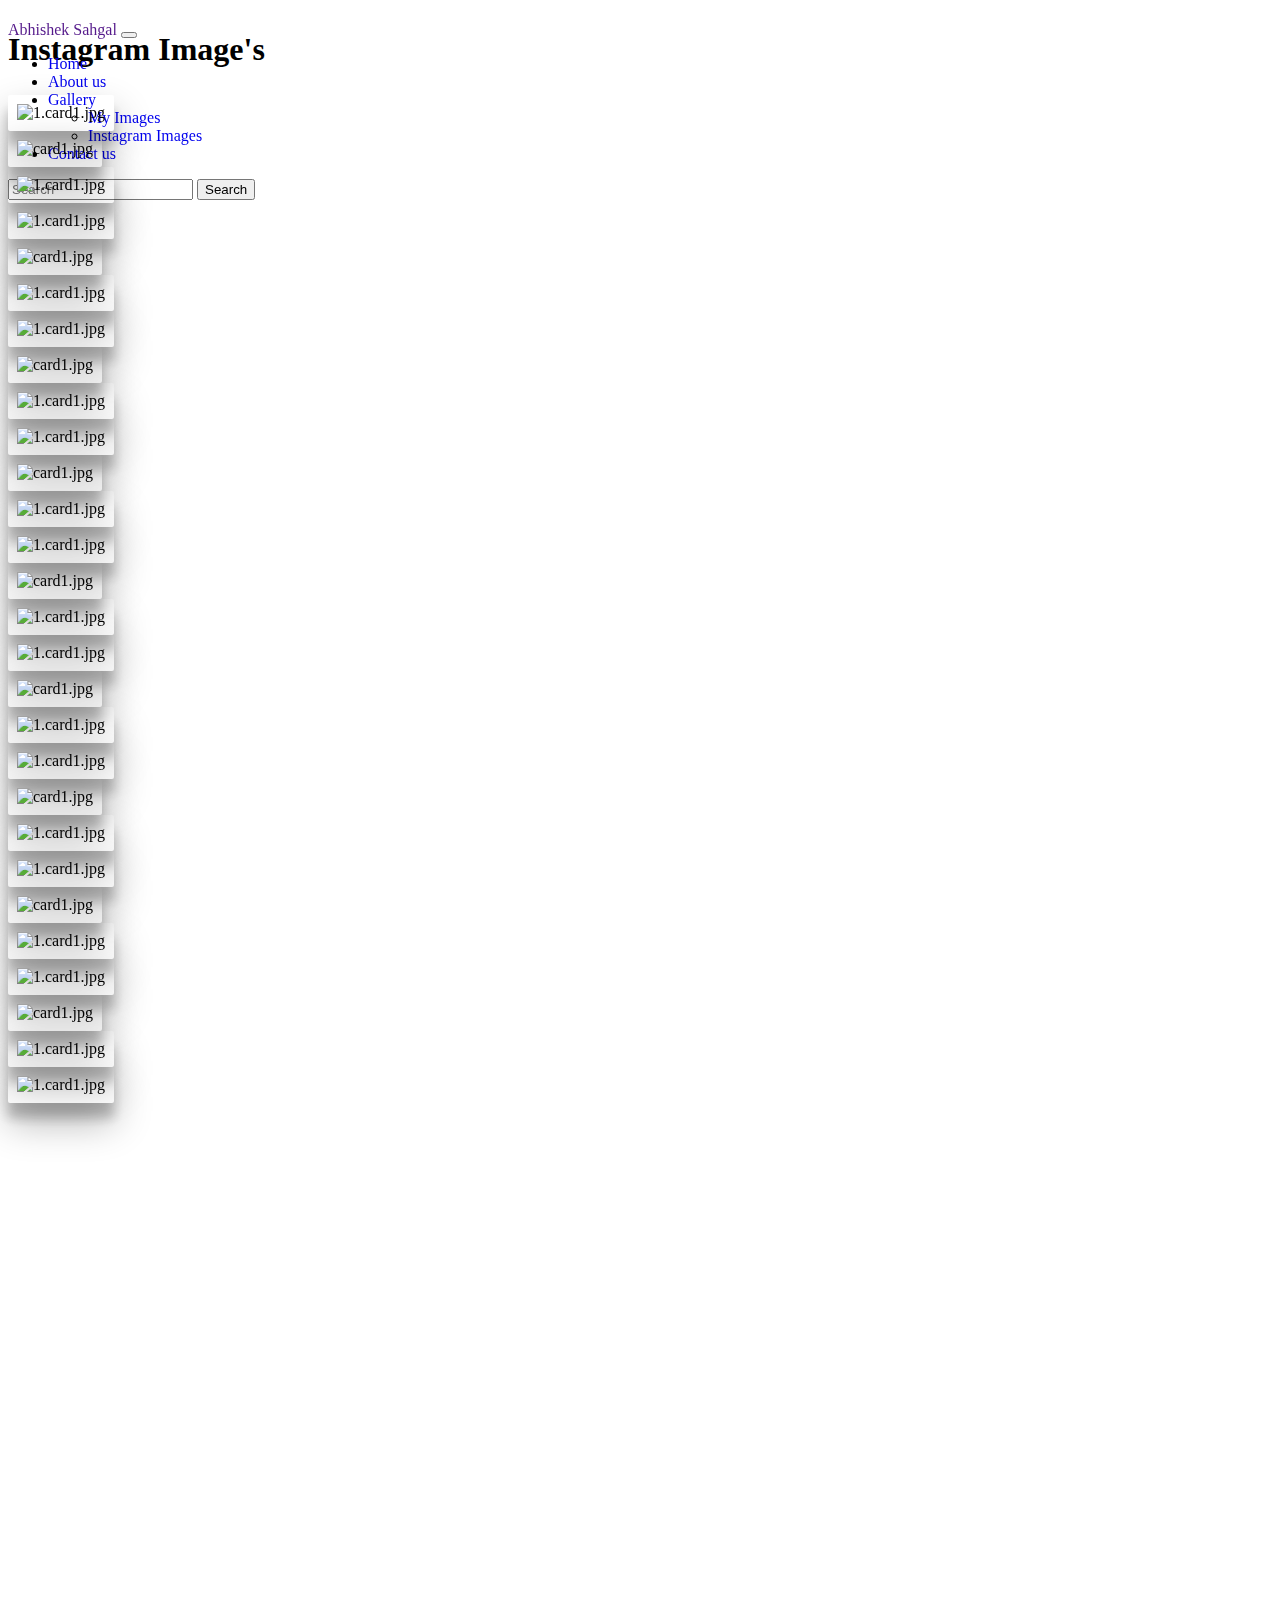
==== instagram.html @ a6126f02 "Add files via upload" ====
<!DOCTYPE html>
<html>

<head>
  <meta charset="UTF-8">
  <meta name="viewport" content="width=device-width, initial-scale=1">
  <link rel="stylesheet" href="style.css">
  <link rel="stylesheet" href="https://unpkg.com/aos@next/dist/aos.css" />
  <!-- CSS only -->
  <link href="https://cdn.jsdelivr.net/npm/bootstrap@5.1.3/dist/css/bootstrap.min.css" rel="stylesheet" integrity="sha384-1BmE4kWBq78iYhFldvKuhfTAU6auU8tT94WrHftjDbrCEXSU1oBoqyl2QvZ6jIW3" crossorigin="anonymous">
  <!-- <link rel="stylesheet"
    href="https://cdn.jsdelivr.net/npm/@fortawesome/fontawesome-free@5.15.4/css/fontawesome.min.css"
    integrity="sha384-jLKHWM3JRmfMU0A5x5AkjWkw/EYfGUAGagvnfryNV3F9VqM98XiIH7VBGVoxVSc7" crossorigin="anonymous"> -->
  <link rel="stylesheet" href="https://cdnjs.cloudflare.com/ajax/libs/font-awesome/6.0.0-beta3/css/all.min.css" />
  <title>Instagram Image</title>
</head>
<body>
    <!-- menubar -->
  <section id="home">
    <nav class="navbar  navbar-dark bg-dark navbar-expand-md ">
      <div class="container-fluid">
        <a href="" class="navbar-brand">Abhishek Sahgal</a>
        <button class="navbar-toggler" data-bs-toggle="collapse" data-bs-target="#mynav">
          <span class="navbar-toggler-icon"></span>
        </button>
        <div class="collapse navbar-collapse" id="mynav">
          <ul class="navbar-nav me-auto mb-2 mb-lg-0 mt-2">
            <li class="navbar-item">
              <a class="nav-link" href="index.html">Home</a>
            </li>
            <li class="navbar-item">
              <a class="nav-link" href="index.html">About us</a>
            </li>
            <li class="navbar-item dropdown">
              <a class="nav-link dropdown-toggle" data-bs-toggle="dropdown" data-bs-target="#dropdown"
                href="#">Gallery</a>
              <ul class="dropdown-menu">
                <li> <a class="dropdown-item" href="myimages.html">My Images</a></li>
                <li> <a class="dropdown-item active" href="instagram.html">Instagram Images</a></li>
                <!-- <li> <a class="dropdown-item" href="gallery.html">Ramdom Images</a></li> -->
              </ul>
            </li>
            <li class="navbar-item">
              <a class="nav-link" href="index.html">Contact us</a>
            </li>
          </ul>
          <form class="d-flex">
            <input class="form-control me-2" type="search" placeholder="Search" />
            <button class="btn btn-outline-light my-2 my-sm-0" type="search">Search</button>
          </form>
        </div>
      </div>
    </nav>
  </section>
  
   <h1 class="heading text-center">Instagram Image's <div class="progress m-auto mt-1" style="width: 40%; height: 5px;">
        <div class="progress-bar bg-dark mx-auto" style="width: 28%;">
        </div>
        </div>
    </h1>
  <div class="container-fluid">
   
    <div class="container-fluid">
      <div class="row">
        <div class="col-md-4 mb-3"data-aos="zoom-in">
          <img class="img-fluid img-shadow2" src="35.jpg" alt="1.card1.jpg">
        </div>
        <div class="col-md-4 mb-3" data-aos="zoom-out">
          <img class="img-fluid img-shadow2" src="39.jpg" alt="card1.jpg">
        </div>
        <div class="col-md-4 mb-3" data-aos="zoom-in">
          <img class="img-fluid img-shadow2" src="3.jpg" alt="1.card1.jpg">
        </div>
      </div>
    </div>
  </div>


  <div class="container-fluid">
   
    <div class="container-fluid">
      <div class="row">
        <div class="col-md-4 mb-3"data-aos="zoom-in">
          <img class="img-fluid img-shadow2" src="4.jpg" alt="1.card1.jpg">
        </div>
        <div class="col-md-4 mb-3" data-aos="zoom-out">
          <img class="img-fluid img-shadow2" src="5.jpg" alt="card1.jpg">
        </div>
        <div class="col-md-4 mb-3" data-aos="zoom-in">
          <img class="img-fluid img-shadow2" src="6.jpg" alt="1.card1.jpg">
        </div>
      </div>
    </div>
  </div>


  <div class="container-fluid">
   
    <div class="container-fluid">
      <div class="row">
        <div class="col-md-4 mb-3"data-aos="zoom-in">
          <img class="img-fluid img-shadow2" src="7.jpg" alt="1.card1.jpg">
        </div>
        <div class="col-md-4 mb-3" data-aos="zoom-out">
          <img class="img-fluid img-shadow2" src="8.jpg" alt="card1.jpg">
        </div>
        <div class="col-md-4 mb-3" data-aos="zoom-in">
          <img class="img-fluid img-shadow2" src="9.jpg" alt="1.card1.jpg">
        </div>
      </div>
    </div>
  </div>


  <div class="container-fluid">
   
    <div class="container-fluid">
      <div class="row">
        <div class="col-md-4 mb-3"data-aos="zoom-in">
          <img class="img-fluid img-shadow2" src="10.jpg" alt="1.card1.jpg">
        </div>
        <div class="col-md-4 mb-3" data-aos="zoom-out">
          <img class="img-fluid img-shadow2" src="11.jpg" alt="card1.jpg">
        </div>
        <div class="col-md-4 mb-3" data-aos="zoom-in">
          <img class="img-fluid img-shadow2" src="12.jpg" alt="1.card1.jpg">
        </div>
      </div>
    </div>
  </div>


  <div class="container-fluid">
   
    <div class="container-fluid">
      <div class="row">
        <div class="col-md-4 mb-3"data-aos="zoom-in">
          <img class="img-fluid img-shadow2" src="13.jpg" alt="1.card1.jpg">
        </div>
        <div class="col-md-4 mb-3" data-aos="zoom-out">
          <img class="img-fluid img-shadow2" src="14.jpg" alt="card1.jpg">
        </div>
        <div class="col-md-4 mb-3" data-aos="zoom-in">
          <img class="img-fluid img-shadow2" src="15.jpg" alt="1.card1.jpg">
        </div>
      </div>
    </div>
  </div>


  <div class="container-fluid">
   
    <div class="container-fluid">
      <div class="row">
        <div class="col-md-4 mb-3"data-aos="zoom-in">
          <img class="img-fluid img-shadow2" src="16.jpg" alt="1.card1.jpg">
        </div>
        <div class="col-md-4 mb-3" data-aos="zoom-out">
          <img class="img-fluid img-shadow2" src="17.jpg" alt="card1.jpg">
        </div>
        <div class="col-md-4 mb-3" data-aos="zoom-in">
          <img class="img-fluid img-shadow2" src="18.jpg" alt="1.card1.jpg">
        </div>
      </div>
    </div>
  </div>


  <div class="container-fluid">
   
    <div class="container-fluid">
      <div class="row">
        <div class="col-md-4 mb-3"data-aos="zoom-in">
          <img class="img-fluid img-shadow2" src="19.jpg" alt="1.card1.jpg">
        </div>
        <div class="col-md-4 mb-3" data-aos="zoom-out">
          <img class="img-fluid img-shadow2" src="20.jpg" alt="card1.jpg">
        </div>
        <div class="col-md-4 mb-3" data-aos="zoom-in">
          <img class="img-fluid img-shadow2" src="21.jpg" alt="1.card1.jpg">
        </div>
      </div>
    </div>
  </div>


  <div class="container-fluid">
   
    <div class="container-fluid">
      <div class="row">
        <div class="col-md-4 mb-3"data-aos="zoom-in">
          <img class="img-fluid img-shadow2" src="22.jpg" alt="1.card1.jpg">
        </div>
        <div class="col-md-4 mb-3" data-aos="zoom-out">
          <img class="img-fluid img-shadow2" src="23.jpg" alt="card1.jpg">
        </div>
        <div class="col-md-4 mb-3" data-aos="zoom-in">
          <img class="img-fluid img-shadow2" src="24.jpg" alt="1.card1.jpg">
        </div>
      </div>
    </div>
  </div>


  <div class="container-fluid">
   
    <div class="container-fluid">
      <div class="row">
        <div class="col-md-4 mb-3"data-aos="zoom-in">
          <img class="img-fluid img-shadow2" src="25.jpg" alt="1.card1.jpg">
        </div>
        <div class="col-md-4 mb-3" data-aos="zoom-out">
          <img class="img-fluid img-shadow2" src="26.jpg" alt="card1.jpg">
        </div>
        <div class="col-md-4 mb-3" data-aos="zoom-in">
          <img class="img-fluid img-shadow2" src="27.jpg" alt="1.card1.jpg">
        </div>
      </div>
    </div>
  </div>
  <div class="container-fluid">
   
    <div class="container-fluid">
      <div class="row">
        <div class="col-md-4 mb-3"data-aos="zoom-in">
          <img class="img-fluid img-shadow2" src="28.jpg" alt="1.card1.jpg">
        </div>
        <div class="col-md-4 mb-3" data-aos="zoom-out">
          <img class="img-fluid img-shadow2" src="29.jpg" alt="card1.jpg">
        </div>
        <div class="col-md-4 mb-3" data-aos="zoom-in">
          <img class="img-fluid img-shadow2" src="30.jpg" alt="1.card1.jpg">
        </div>
      </div>
    </div>
  </div>


  <div class="container-fluid">
   
    <div class="container-fluid">
      <div class="row">
        <div class="col-md-4 mb-3"data-aos="zoom-in">
          <img class="img-fluid img-shadow2" src="34.jpg" alt="1.card1.jpg">
        </div>
        <div class="col-md-4 mb-3" data-aos="zoom-out">
          <img class="img-fluid img-shadow2" src="32.jpg" alt="card1.jpg">
        </div>
        <div class="col-md-4 mb-3" data-aos="zoom-in">
          <img class="img-fluid img-shadow2" src="33.jpg" alt="1.card1.jpg">
        </div>
      </div>
    </div>
  </div>


  <div class="container-fluid">
   
    <div class="container-fluid">
      <div class="row">
        <div class="col-md-4 mb-3"data-aos="zoom-in">
          <img class="img-fluid img-shadow2" src="31.jpg" alt="1.card1.jpg">
        </div>
        <div class="col-md-4 mb-3" data-aos="zoom-out">
          <img class="img-fluid img-shadow2" src="2.jpg" alt="card1.jpg">
        </div>
        <div class="col-md-4 mb-3" data-aos="zoom-in">
          <img class="img-fluid img-shadow2" src="36.jpg" alt="1.card1.jpg">
        </div>
      </div>
    </div>
  </div>


  <div class="container-fluid">
   
    <div class="container-fluid">
      <div class="row">
        <div class="col-md-4 mb-3"data-aos="zoom-in">
          <img class="img-fluid img-shadow2" src="37.jpg" alt="1.card1.jpg">
        </div>
        <div class="col-md-4 mb-3" data-aos="zoom-out">
          <img class="img-fluid img-shadow2" src="38.jpg" alt="card1.jpg">
        </div>
        <div class="col-md-4 mb-3" data-aos="zoom-in">
          <img class="img-fluid img-shadow2" src="1.jpg" alt="1.card1.jpg">
        </div>
      </div>
    </div>
  </div>


  <div class="container-fluid">
   
    <div class="container-fluid">
      <div class="row">
        <div class="col-md-4 mb-3"data-aos="zoom-in">
          <img class="img-fluid img-shadow2" src="40.jpg" alt="1.card1.jpg">
        </div>
        <div class="col-md-4 mb-3" data-aos="zoom-out">
          <img class="img-fluid img-shadow2" src="41.jpg" alt="card1.jpg">
        </div>
        <div class="col-md-4 mb-3" data-aos="zoom-in">
          <img class="img-fluid img-shadow2" src="42.jpg" alt="1.card1.jpg">
        </div>
      </div>
    </div>
  </div>


<!-- Modal -->
<div class="modal fade" id="gallery-modal" tabindex="-1" aria-labelledby="exampleModalLabel" aria-hidden="true">
  <div class="modal-dialog modal-dialog-centered modal-lg">
    <div class="modal-content">
      <div class="modal-header">
        <button type="button" class="btn-close" data-bs-dismiss="modal" aria-label="Close"></button>
      </div>
      <div class="modal-body">
        <img src="1.jpg" class="modal-img img-fluid" alt="" />
      </div>
    
  </div>
</div>







  <!-- our aos data  -->
  <script src="https://unpkg.com/aos@next/dist/aos.js"></script>
  <script>
    AOS.init();
  </script>
  <script src="https://cdn.jsdelivr.net/npm/@popperjs/core@2.9.2/dist/umd/popper.min.js" integrity="sha384-IQsoLXl5PILFhosVNubq5LC7Qb9DXgDA9i+tQ8Zj3iwWAwPtgFTxbJ8NT4GN1R8p" crossorigin="anonymous"></script>
  <script src="https://cdn.jsdelivr.net/npm/bootstrap@5.0.2/dist/js/bootstrap.min.js" integrity="sha384-cVKIPhGWiC2Al4u+LWgxfKTRIcfu0JTxR+EQDz/bgldoEyl4H0zUF0QKbrJ0EcQF" crossorigin="anonymous"></script>

</body>

</html>
---- style.css ----
html{
  scroll-behavior: smooth;
}
nav{
  position:fixed;
}


a{
  text-decoration: none;
  
}

/*text position*/ 

.container1{
  min-height: 100vh;
  width: 100%;
  display: flex;
  align-items: center;
  justify-content: center;
}

/*banner*/

#hero{
  background: url(banner.jpg);
  background-size: cover;
  background-position: top-center;
  position: relative;
  z-index: 1;
}
#hero .hero{
  max-width: 1200px;
  margin: 0 auto;
  padding: 0 150px;
  justify-content: flex-start;
}
/*opacity effect*/

#hero:after{
  content: '';
  position: absolute;
  left: 0;
  top: 0;
  height: 100%;
  width: 100%;
  background-color: black;
  opacity: .4;
  z-index: -1;
}
.hero h1{
  color: transparent;
  font-size: 2rem;
  display: block;
  position: relative;
  width: fit-content;
  animation: text_revel .5s ease forwards;
  animation-delay: 1s;
  
}
.hero h1:nth-child(1){
  animation-delay:1s;
}
.hero h1:nth-child(2){
  animation-delay:2s;
}
.hero h1:nth-child(3) {
  animation: text_revel_name .5 ease forwards;
  animation-delay: 2.5s;
}
.hero .cta{
  display: inline-block;
  color: white;
  letter-spacing: .1px;
  font-size: 1rem;
  text-transform: uppercase;
  padding: 10px 30px;
  border: 2px solid crimson;
  background-color: transparent;
  margin-top: 20px;
  transition: .3 ease;
  transition-property: background-color,color;
}
.hero h1 span{
  position: absolute;
  top: 0;
  left: 0;
  background-color: crimson;
  height: 100%;
  width: 0;
  animation: text_revel_box 1s ease;
  animation-delay: .5s;
}
.hero h1:nth-child(1) span{
  animation-delay: .5s;
}
.hero h1:nth-child(2) span {
  animation-delay: 1.5s;
}
.hero h1:nth-child(3) span {
  animation-delay: 2s;
}
.hero .cta:hover{
  color: white;
  background-color: crimson;
}
@keyframes text_revel_box{
  50%{
    width: 100%;
    left: 0;
  }
  100%{
    width: 0%;
    left: 100%;
  }
}
@keyframes text_revel{
  100%{
    color: white;
  }
}
@keyframes text_revel_name{
  100%{
    color: #B2B441;
    font-weight: 500;
  }
}
.img-shadow{
  box-shadow: 5px 5px 9px black;
  border-radius: 5px;
}
.card{
  border-radius: 15px;
}
.card img{
  border-radius: 15px;
}

 .fa-instagram:hover{
   color:orange;
 }
 .fa-facebook:hover{
  color: lightseagreen;
}
.fa-github:hover{
  color: darkslategrey;
}
.fa-youtube:hover{
  color: red;
}
.img-shadow2{
  box-shadow: rgba(0, 0, 0, 0.3) 0px 19px 38px, rgba(0, 0, 0, 0.22) 0px 15px 12px;
  padding: 9px;
  border-radius:2px;
  cursor: pointer;
}
.img-shadow2:hover{
  box-shadow: rgba(0, 0, 0, 0.3) 0px 19px 38px, rgba(255, 251, 251, 0.22) 0px 15px 12px;
}
.heading{
  padding-top:10px;
  font-family: Baskerville;
  font-weight: bolder;
}
#gallery-modal .gallery-img{
  width: 100%;
}
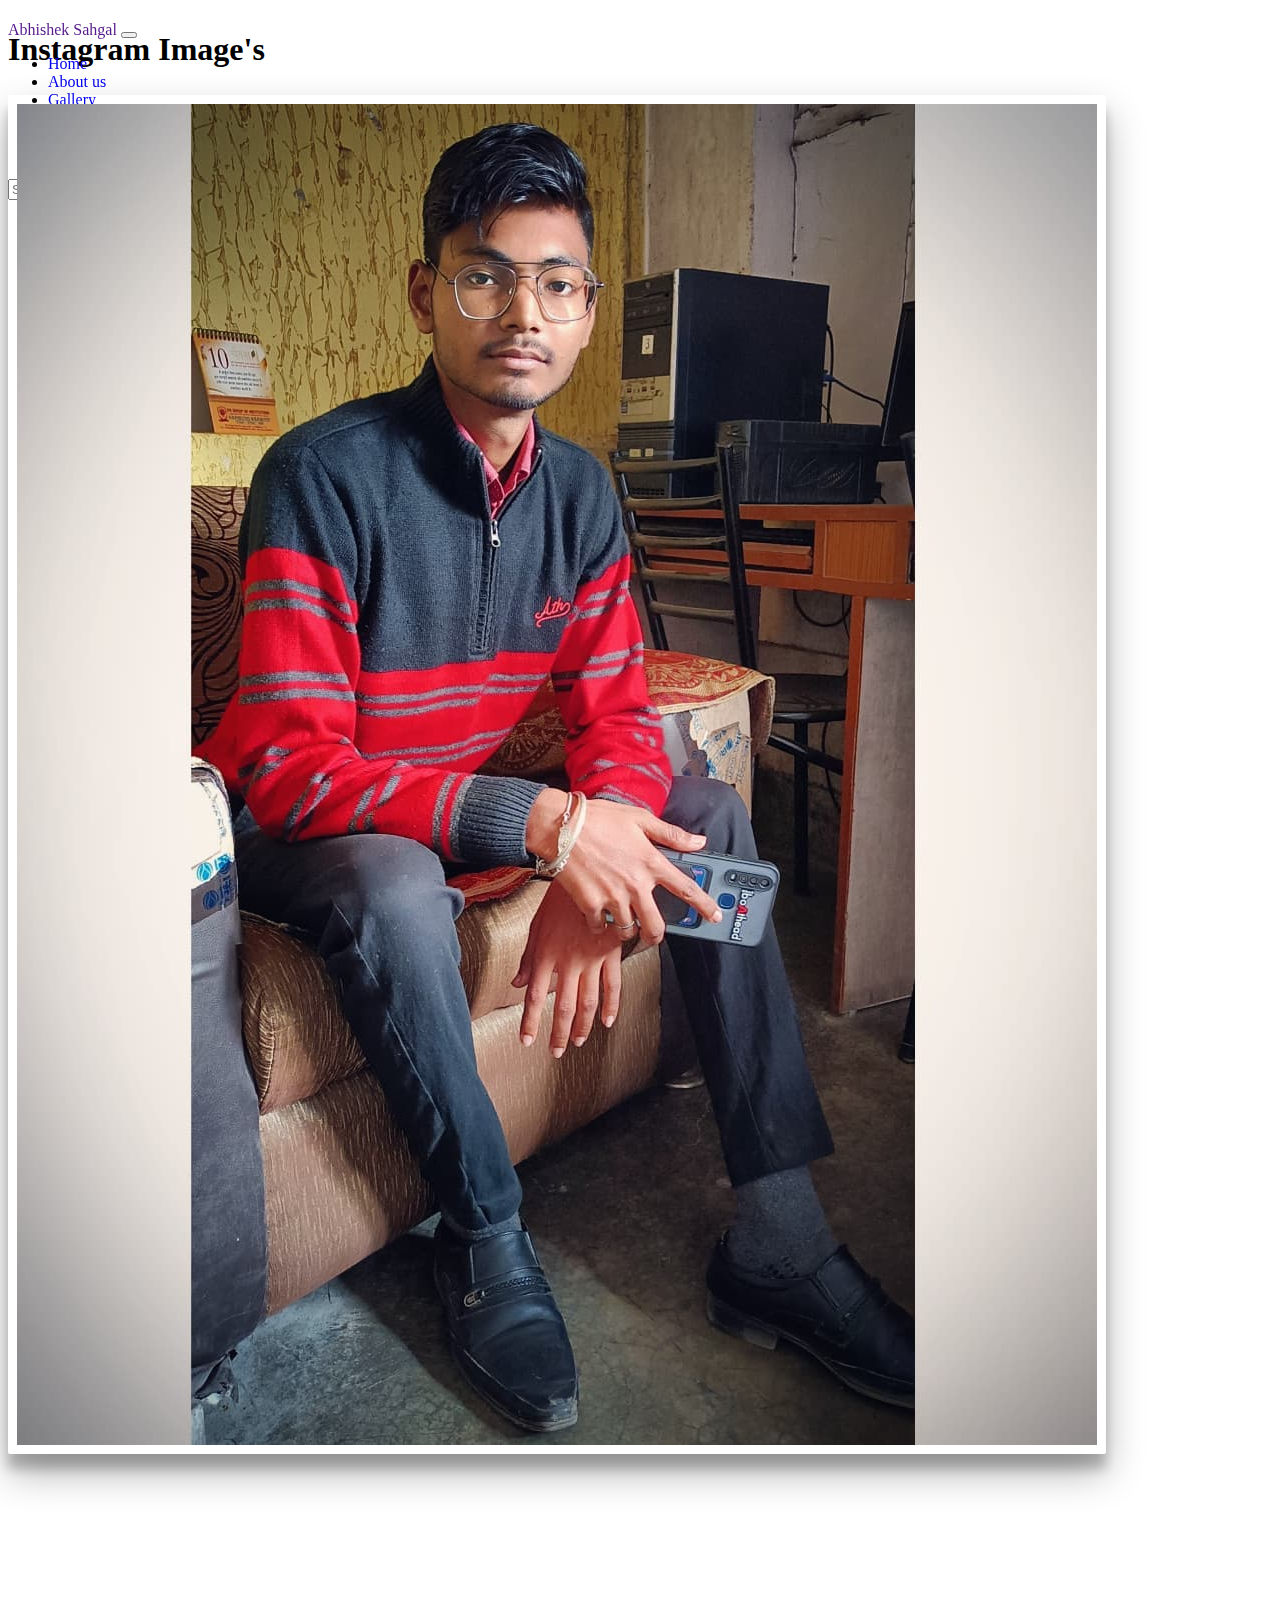
==== commit 57f65e83: "Add files via upload" ====
--- a/instagram.html
+++ b/instagram.html
@@ -63,245 +63,245 @@
     <div class="container-fluid">
       <div class="row">
         <div class="col-md-4 mb-3"data-aos="zoom-in">
-          <img class="img-fluid img-shadow2" src="35.jpg" alt="1.card1.jpg">
-        </div>
-        <div class="col-md-4 mb-3" data-aos="zoom-out">
-          <img class="img-fluid img-shadow2" src="39.jpg" alt="card1.jpg">
-        </div>
-        <div class="col-md-4 mb-3" data-aos="zoom-in">
-          <img class="img-fluid img-shadow2" src="3.jpg" alt="1.card1.jpg">
-        </div>
-      </div>
-    </div>
-  </div>
-
-
-  <div class="container-fluid">
-   
-    <div class="container-fluid">
-      <div class="row">
-        <div class="col-md-4 mb-3"data-aos="zoom-in">
-          <img class="img-fluid img-shadow2" src="4.jpg" alt="1.card1.jpg">
-        </div>
-        <div class="col-md-4 mb-3" data-aos="zoom-out">
-          <img class="img-fluid img-shadow2" src="5.jpg" alt="card1.jpg">
-        </div>
-        <div class="col-md-4 mb-3" data-aos="zoom-in">
-          <img class="img-fluid img-shadow2" src="6.jpg" alt="1.card1.jpg">
-        </div>
-      </div>
-    </div>
-  </div>
-
-
-  <div class="container-fluid">
-   
-    <div class="container-fluid">
-      <div class="row">
-        <div class="col-md-4 mb-3"data-aos="zoom-in">
-          <img class="img-fluid img-shadow2" src="7.jpg" alt="1.card1.jpg">
-        </div>
-        <div class="col-md-4 mb-3" data-aos="zoom-out">
-          <img class="img-fluid img-shadow2" src="8.jpg" alt="card1.jpg">
-        </div>
-        <div class="col-md-4 mb-3" data-aos="zoom-in">
-          <img class="img-fluid img-shadow2" src="9.jpg" alt="1.card1.jpg">
-        </div>
-      </div>
-    </div>
-  </div>
-
-
-  <div class="container-fluid">
-   
-    <div class="container-fluid">
-      <div class="row">
-        <div class="col-md-4 mb-3"data-aos="zoom-in">
-          <img class="img-fluid img-shadow2" src="10.jpg" alt="1.card1.jpg">
-        </div>
-        <div class="col-md-4 mb-3" data-aos="zoom-out">
-          <img class="img-fluid img-shadow2" src="11.jpg" alt="card1.jpg">
-        </div>
-        <div class="col-md-4 mb-3" data-aos="zoom-in">
-          <img class="img-fluid img-shadow2" src="12.jpg" alt="1.card1.jpg">
-        </div>
-      </div>
-    </div>
-  </div>
-
-
-  <div class="container-fluid">
-   
-    <div class="container-fluid">
-      <div class="row">
-        <div class="col-md-4 mb-3"data-aos="zoom-in">
-          <img class="img-fluid img-shadow2" src="13.jpg" alt="1.card1.jpg">
-        </div>
-        <div class="col-md-4 mb-3" data-aos="zoom-out">
-          <img class="img-fluid img-shadow2" src="14.jpg" alt="card1.jpg">
-        </div>
-        <div class="col-md-4 mb-3" data-aos="zoom-in">
-          <img class="img-fluid img-shadow2" src="15.jpg" alt="1.card1.jpg">
-        </div>
-      </div>
-    </div>
-  </div>
-
-
-  <div class="container-fluid">
-   
-    <div class="container-fluid">
-      <div class="row">
-        <div class="col-md-4 mb-3"data-aos="zoom-in">
-          <img class="img-fluid img-shadow2" src="16.jpg" alt="1.card1.jpg">
-        </div>
-        <div class="col-md-4 mb-3" data-aos="zoom-out">
-          <img class="img-fluid img-shadow2" src="17.jpg" alt="card1.jpg">
-        </div>
-        <div class="col-md-4 mb-3" data-aos="zoom-in">
-          <img class="img-fluid img-shadow2" src="18.jpg" alt="1.card1.jpg">
-        </div>
-      </div>
-    </div>
-  </div>
-
-
-  <div class="container-fluid">
-   
-    <div class="container-fluid">
-      <div class="row">
-        <div class="col-md-4 mb-3"data-aos="zoom-in">
-          <img class="img-fluid img-shadow2" src="19.jpg" alt="1.card1.jpg">
-        </div>
-        <div class="col-md-4 mb-3" data-aos="zoom-out">
-          <img class="img-fluid img-shadow2" src="20.jpg" alt="card1.jpg">
-        </div>
-        <div class="col-md-4 mb-3" data-aos="zoom-in">
-          <img class="img-fluid img-shadow2" src="21.jpg" alt="1.card1.jpg">
-        </div>
-      </div>
-    </div>
-  </div>
-
-
-  <div class="container-fluid">
-   
-    <div class="container-fluid">
-      <div class="row">
-        <div class="col-md-4 mb-3"data-aos="zoom-in">
-          <img class="img-fluid img-shadow2" src="22.jpg" alt="1.card1.jpg">
-        </div>
-        <div class="col-md-4 mb-3" data-aos="zoom-out">
-          <img class="img-fluid img-shadow2" src="23.jpg" alt="card1.jpg">
-        </div>
-        <div class="col-md-4 mb-3" data-aos="zoom-in">
-          <img class="img-fluid img-shadow2" src="24.jpg" alt="1.card1.jpg">
-        </div>
-      </div>
-    </div>
-  </div>
-
-
-  <div class="container-fluid">
-   
-    <div class="container-fluid">
-      <div class="row">
-        <div class="col-md-4 mb-3"data-aos="zoom-in">
-          <img class="img-fluid img-shadow2" src="25.jpg" alt="1.card1.jpg">
-        </div>
-        <div class="col-md-4 mb-3" data-aos="zoom-out">
-          <img class="img-fluid img-shadow2" src="26.jpg" alt="card1.jpg">
-        </div>
-        <div class="col-md-4 mb-3" data-aos="zoom-in">
-          <img class="img-fluid img-shadow2" src="27.jpg" alt="1.card1.jpg">
-        </div>
-      </div>
-    </div>
-  </div>
-  <div class="container-fluid">
-   
-    <div class="container-fluid">
-      <div class="row">
-        <div class="col-md-4 mb-3"data-aos="zoom-in">
-          <img class="img-fluid img-shadow2" src="28.jpg" alt="1.card1.jpg">
-        </div>
-        <div class="col-md-4 mb-3" data-aos="zoom-out">
-          <img class="img-fluid img-shadow2" src="29.jpg" alt="card1.jpg">
-        </div>
-        <div class="col-md-4 mb-3" data-aos="zoom-in">
-          <img class="img-fluid img-shadow2" src="30.jpg" alt="1.card1.jpg">
-        </div>
-      </div>
-    </div>
-  </div>
-
-
-  <div class="container-fluid">
-   
-    <div class="container-fluid">
-      <div class="row">
-        <div class="col-md-4 mb-3"data-aos="zoom-in">
-          <img class="img-fluid img-shadow2" src="34.jpg" alt="1.card1.jpg">
-        </div>
-        <div class="col-md-4 mb-3" data-aos="zoom-out">
-          <img class="img-fluid img-shadow2" src="32.jpg" alt="card1.jpg">
-        </div>
-        <div class="col-md-4 mb-3" data-aos="zoom-in">
-          <img class="img-fluid img-shadow2" src="33.jpg" alt="1.card1.jpg">
-        </div>
-      </div>
-    </div>
-  </div>
-
-
-  <div class="container-fluid">
-   
-    <div class="container-fluid">
-      <div class="row">
-        <div class="col-md-4 mb-3"data-aos="zoom-in">
-          <img class="img-fluid img-shadow2" src="31.jpg" alt="1.card1.jpg">
-        </div>
-        <div class="col-md-4 mb-3" data-aos="zoom-out">
-          <img class="img-fluid img-shadow2" src="2.jpg" alt="card1.jpg">
-        </div>
-        <div class="col-md-4 mb-3" data-aos="zoom-in">
-          <img class="img-fluid img-shadow2" src="36.jpg" alt="1.card1.jpg">
-        </div>
-      </div>
-    </div>
-  </div>
-
-
-  <div class="container-fluid">
-   
-    <div class="container-fluid">
-      <div class="row">
-        <div class="col-md-4 mb-3"data-aos="zoom-in">
-          <img class="img-fluid img-shadow2" src="37.jpg" alt="1.card1.jpg">
-        </div>
-        <div class="col-md-4 mb-3" data-aos="zoom-out">
-          <img class="img-fluid img-shadow2" src="38.jpg" alt="card1.jpg">
-        </div>
-        <div class="col-md-4 mb-3" data-aos="zoom-in">
-          <img class="img-fluid img-shadow2" src="1.jpg" alt="1.card1.jpg">
-        </div>
-      </div>
-    </div>
-  </div>
-
-
-  <div class="container-fluid">
-   
-    <div class="container-fluid">
-      <div class="row">
-        <div class="col-md-4 mb-3"data-aos="zoom-in">
-          <img class="img-fluid img-shadow2" src="40.jpg" alt="1.card1.jpg">
-        </div>
-        <div class="col-md-4 mb-3" data-aos="zoom-out">
-          <img class="img-fluid img-shadow2" src="41.jpg" alt="card1.jpg">
-        </div>
-        <div class="col-md-4 mb-3" data-aos="zoom-in">
-          <img class="img-fluid img-shadow2" src="42.jpg" alt="1.card1.jpg">
+          <img class="img-fluid img-shadow2" src="35.jpg" alt="card1.jpg">
+        </div>
+        <div class="col-md-4 mb-3" data-aos="zoom-out">
+          <img class="img-fluid img-shadow2" src="39.jpg" alt="card2.jpg">
+        </div>
+        <div class="col-md-4 mb-3" data-aos="zoom-in">
+          <img class="img-fluid img-shadow2" src="3.jpg" alt="1.card3.jpg">
+        </div>
+      </div>
+    </div>
+  </div>
+
+
+  <div class="container-fluid">
+   
+    <div class="container-fluid">
+      <div class="row">
+        <div class="col-md-4 mb-3"data-aos="zoom-in">
+          <img class="img-fluid img-shadow2" src="4.webp" alt="1.card3.jpg">
+        </div>
+        <div class="col-md-4 mb-3" data-aos="zoom-out">
+          <img class="img-fluid img-shadow2" src="5.jpg" alt="card4.jpg">
+        </div>
+        <div class="col-md-4 mb-3" data-aos="zoom-in">
+          <img class="img-fluid img-shadow2" src="6.webp" alt="1.card5.jpg">
+        </div>
+      </div>
+    </div>
+  </div>
+
+
+  <div class="container-fluid">
+   
+    <div class="container-fluid">
+      <div class="row">
+        <div class="col-md-4 mb-3"data-aos="zoom-in">
+          <img class="img-fluid img-shadow2" src="7.jpg" alt="1.card6.jpg">
+        </div>
+        <div class="col-md-4 mb-3" data-aos="zoom-out">
+          <img class="img-fluid img-shadow2" src="8.webp" alt="card7.jpg">
+        </div>
+        <div class="col-md-4 mb-3" data-aos="zoom-in">
+          <img class="img-fluid img-shadow2" src="9.jpg" alt="1.card8.jpg">
+        </div>
+      </div>
+    </div>
+  </div>
+
+
+  <div class="container-fluid">
+   
+    <div class="container-fluid">
+      <div class="row">
+        <div class="col-md-4 mb-3"data-aos="zoom-in">
+          <img class="img-fluid img-shadow2" src="10.webp" alt="1.card9.jpg">
+        </div>
+        <div class="col-md-4 mb-3" data-aos="zoom-out">
+          <img class="img-fluid img-shadow2" src="11.jpg" alt="card10.jpg">
+        </div>
+        <div class="col-md-4 mb-3" data-aos="zoom-in">
+          <img class="img-fluid img-shadow2" src="12.webp" alt="1.card11.jpg">
+        </div>
+      </div>
+    </div>
+  </div>
+
+
+  <div class="container-fluid">
+   
+    <div class="container-fluid">
+      <div class="row">
+        <div class="col-md-4 mb-3"data-aos="zoom-in">
+          <img class="img-fluid img-shadow2" src="13.jpg" alt="1.card12.jpg">
+        </div>
+        <div class="col-md-4 mb-3" data-aos="zoom-out">
+          <img class="img-fluid img-shadow2" src="14.webp" alt="card13.jpg">
+        </div>
+        <div class="col-md-4 mb-3" data-aos="zoom-in">
+          <img class="img-fluid img-shadow2" src="15.jpg" alt="1.card14.jpg">
+        </div>
+      </div>
+    </div>
+  </div>
+
+
+  <div class="container-fluid">
+   
+    <div class="container-fluid">
+      <div class="row">
+        <div class="col-md-4 mb-3"data-aos="zoom-in">
+          <img class="img-fluid img-shadow2" src="16.webp" alt="1.card15.jpg">
+        </div>
+        <div class="col-md-4 mb-3" data-aos="zoom-out">
+          <img class="img-fluid img-shadow2" src="17.jpg" alt="card16.jpg">
+        </div>
+        <div class="col-md-4 mb-3" data-aos="zoom-in">
+          <img class="img-fluid img-shadow2" src="18.webp" alt="1.card17.jpg">
+        </div>
+      </div>
+    </div>
+  </div>
+
+
+  <div class="container-fluid">
+   
+    <div class="container-fluid">
+      <div class="row">
+        <div class="col-md-4 mb-3"data-aos="zoom-in">
+          <img class="img-fluid img-shadow2" src="19.jpg" alt="1.card18.jpg">
+        </div>
+        <div class="col-md-4 mb-3" data-aos="zoom-out">
+          <img class="img-fluid img-shadow2" src="20.jpg" alt="card19.jpg">
+        </div>
+        <div class="col-md-4 mb-3" data-aos="zoom-in">
+          <img class="img-fluid img-shadow2" src="21.jpg" alt="1.card20.jpg">
+        </div>
+      </div>
+    </div>
+  </div>
+
+
+  <div class="container-fluid">
+   
+    <div class="container-fluid">
+      <div class="row">
+        <div class="col-md-4 mb-3"data-aos="zoom-in">
+          <img class="img-fluid img-shadow2" src="22.jpg" alt="1.card21.jpg">
+        </div>
+        <div class="col-md-4 mb-3" data-aos="zoom-out">
+          <img class="img-fluid img-shadow2" src="23.jpg" alt="card22.jpg">
+        </div>
+        <div class="col-md-4 mb-3" data-aos="zoom-in">
+          <img class="img-fluid img-shadow2" src="24.jpg" alt="1.card23.jpg">
+        </div>
+      </div>
+    </div>
+  </div>
+
+
+  <div class="container-fluid">
+   
+    <div class="container-fluid">
+      <div class="row">
+        <div class="col-md-4 mb-3"data-aos="zoom-in">
+          <img class="img-fluid img-shadow2" src="25.jpg" alt="1.card24.jpg">
+        </div>
+        <div class="col-md-4 mb-3" data-aos="zoom-out">
+          <img class="img-fluid img-shadow2" src="26.jpg" alt="card25.jpg">
+        </div>
+        <div class="col-md-4 mb-3" data-aos="zoom-in">
+          <img class="img-fluid img-shadow2" src="27.jpg" alt="1.card26.jpg">
+        </div>
+      </div>
+    </div>
+  </div>
+  <div class="container-fluid">
+   
+    <div class="container-fluid">
+      <div class="row">
+        <div class="col-md-4 mb-3"data-aos="zoom-in">
+          <img class="img-fluid img-shadow2" src="28.jpg" alt="1.card27.jpg">
+        </div>
+        <div class="col-md-4 mb-3" data-aos="zoom-out">
+          <img class="img-fluid img-shadow2" src="29.jpg" alt="card28.jpg">
+        </div>
+        <div class="col-md-4 mb-3" data-aos="zoom-in">
+          <img class="img-fluid img-shadow2" src="30.jpg" alt="1.card29.jpg">
+        </div>
+      </div>
+    </div>
+  </div>
+
+
+  <div class="container-fluid">
+   
+    <div class="container-fluid">
+      <div class="row">
+        <div class="col-md-4 mb-3"data-aos="zoom-in">
+          <img class="img-fluid img-shadow2" src="34.jpg" alt="1.car30.jpg">
+        </div>
+        <div class="col-md-4 mb-3" data-aos="zoom-out">
+          <img class="img-fluid img-shadow2" src="32.jpg" alt="card31.jpg">
+        </div>
+        <div class="col-md-4 mb-3" data-aos="zoom-in">
+          <img class="img-fluid img-shadow2" src="33.jpg" alt="1.card32.jpg">
+        </div>
+      </div>
+    </div>
+  </div>
+
+
+  <div class="container-fluid">
+   
+    <div class="container-fluid">
+      <div class="row">
+        <div class="col-md-4 mb-3"data-aos="zoom-in">
+          <img class="img-fluid img-shadow2" src="31.jpg" alt="1.card33.jpg">
+        </div>
+        <div class="col-md-4 mb-3" data-aos="zoom-out">
+          <img class="img-fluid img-shadow2" src="2.jpg" alt="card34.jpg">
+        </div>
+        <div class="col-md-4 mb-3" data-aos="zoom-in">
+          <img class="img-fluid img-shadow2" src="36.jpg" alt="1.card35.jpg">
+        </div>
+      </div>
+    </div>
+  </div>
+
+
+  <div class="container-fluid">
+   
+    <div class="container-fluid">
+      <div class="row">
+        <div class="col-md-4 mb-3"data-aos="zoom-in">
+          <img class="img-fluid img-shadow2" src="37.jpg" alt="1.card36.jpg">
+        </div>
+        <div class="col-md-4 mb-3" data-aos="zoom-out">
+          <img class="img-fluid img-shadow2" src="38.jpg" alt="card37.jpg">
+        </div>
+        <div class="col-md-4 mb-3" data-aos="zoom-in">
+          <img class="img-fluid img-shadow2" src="1.webp" alt="1.card38.jpg">
+        </div>
+      </div>
+    </div>
+  </div>
+
+
+  <div class="container-fluid">
+   
+    <div class="container-fluid">
+      <div class="row">
+        <div class="col-md-4 mb-3"data-aos="zoom-in">
+          <img class="img-fluid img-shadow2" src="40.jpg" alt="1.card39.jpg">
+        </div>
+        <div class="col-md-4 mb-3" data-aos="zoom-out">
+          <img class="img-fluid img-shadow2" src="41.jpg" alt="card40.jpg">
+        </div>
+        <div class="col-md-4 mb-3" data-aos="zoom-in">
+          <img class="img-fluid img-shadow2" src="13.jpg" alt="1.card141.jpg">
         </div>
       </div>
     </div>
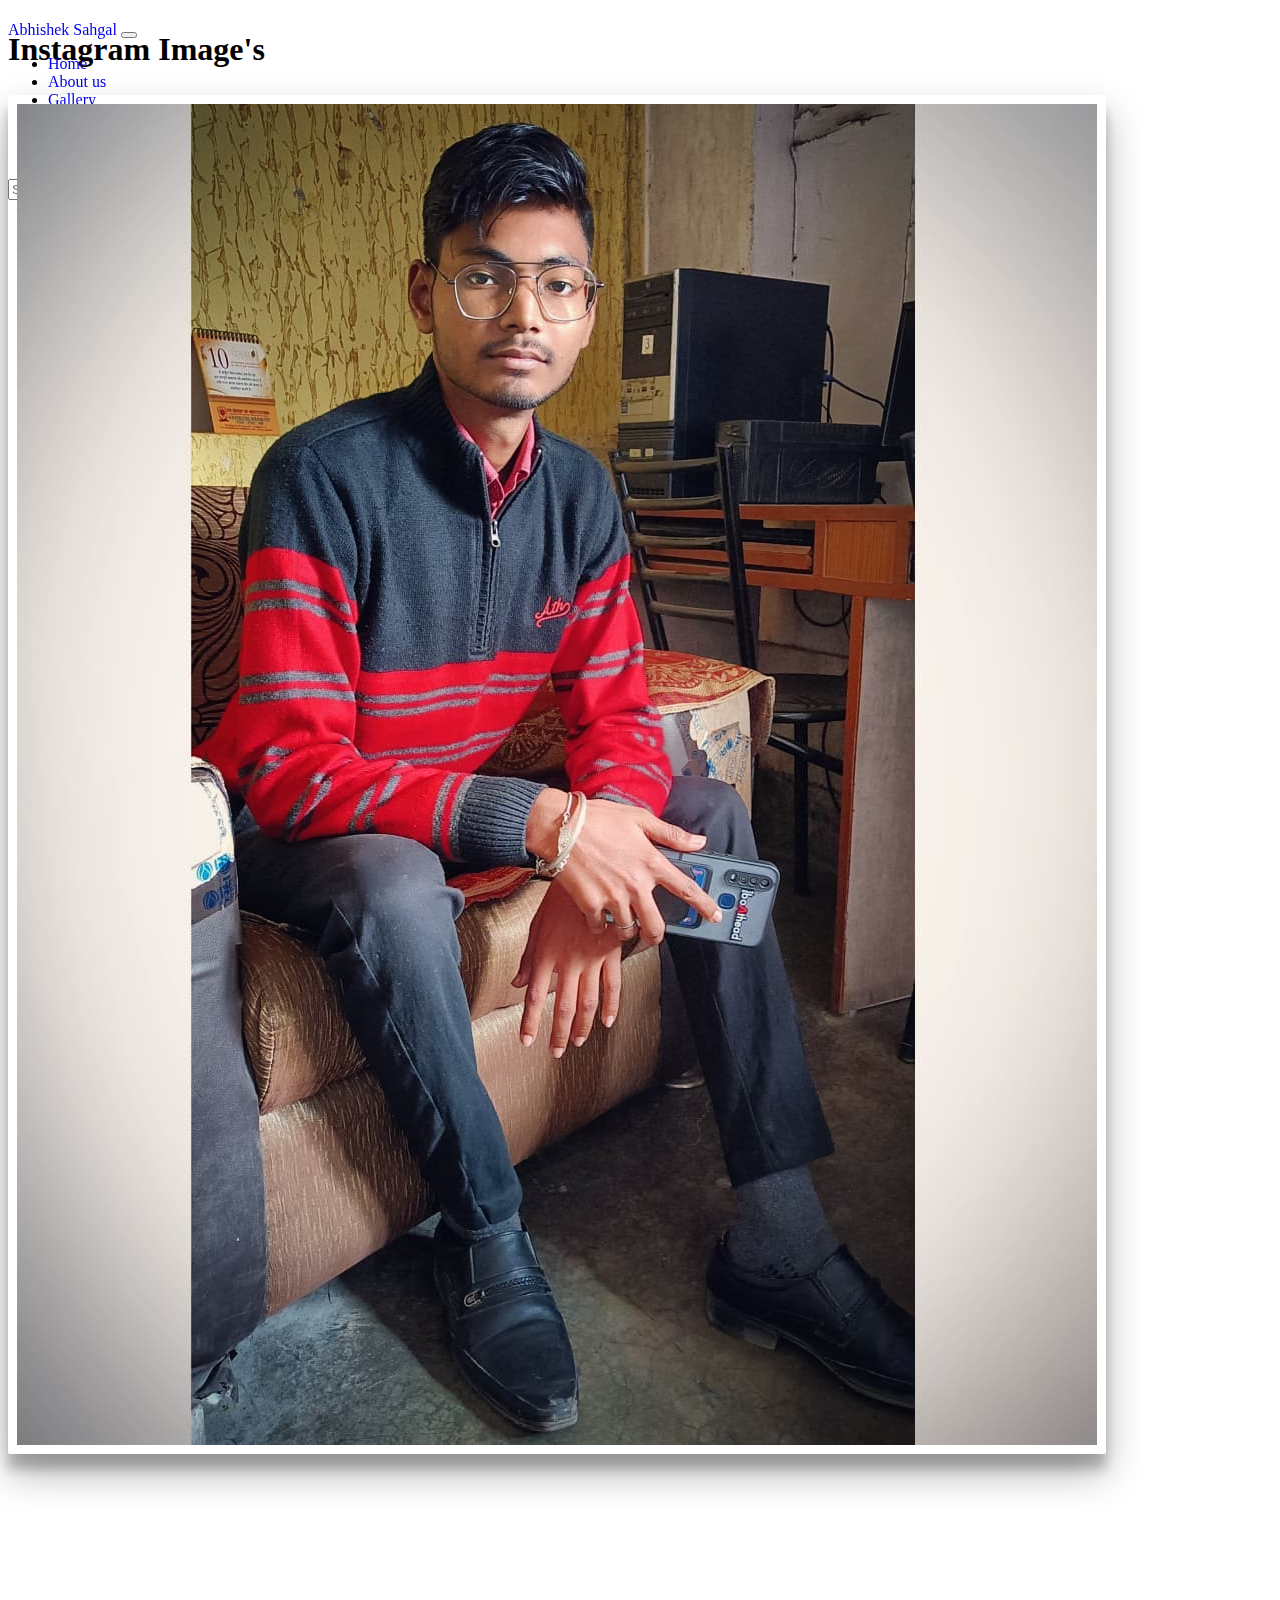
==== commit 57a54386: "Add files via upload" ====
--- a/instagram.html
+++ b/instagram.html
@@ -19,7 +19,7 @@
   <section id="home">
     <nav class="navbar  navbar-dark bg-dark navbar-expand-md ">
       <div class="container-fluid">
-        <a href="" class="navbar-brand">Abhishek Sahgal</a>
+        <a href="index.html" class="navbar-brand">Abhishek Sahgal</a>
         <button class="navbar-toggler" data-bs-toggle="collapse" data-bs-target="#mynav">
           <span class="navbar-toggler-icon"></span>
         </button>
